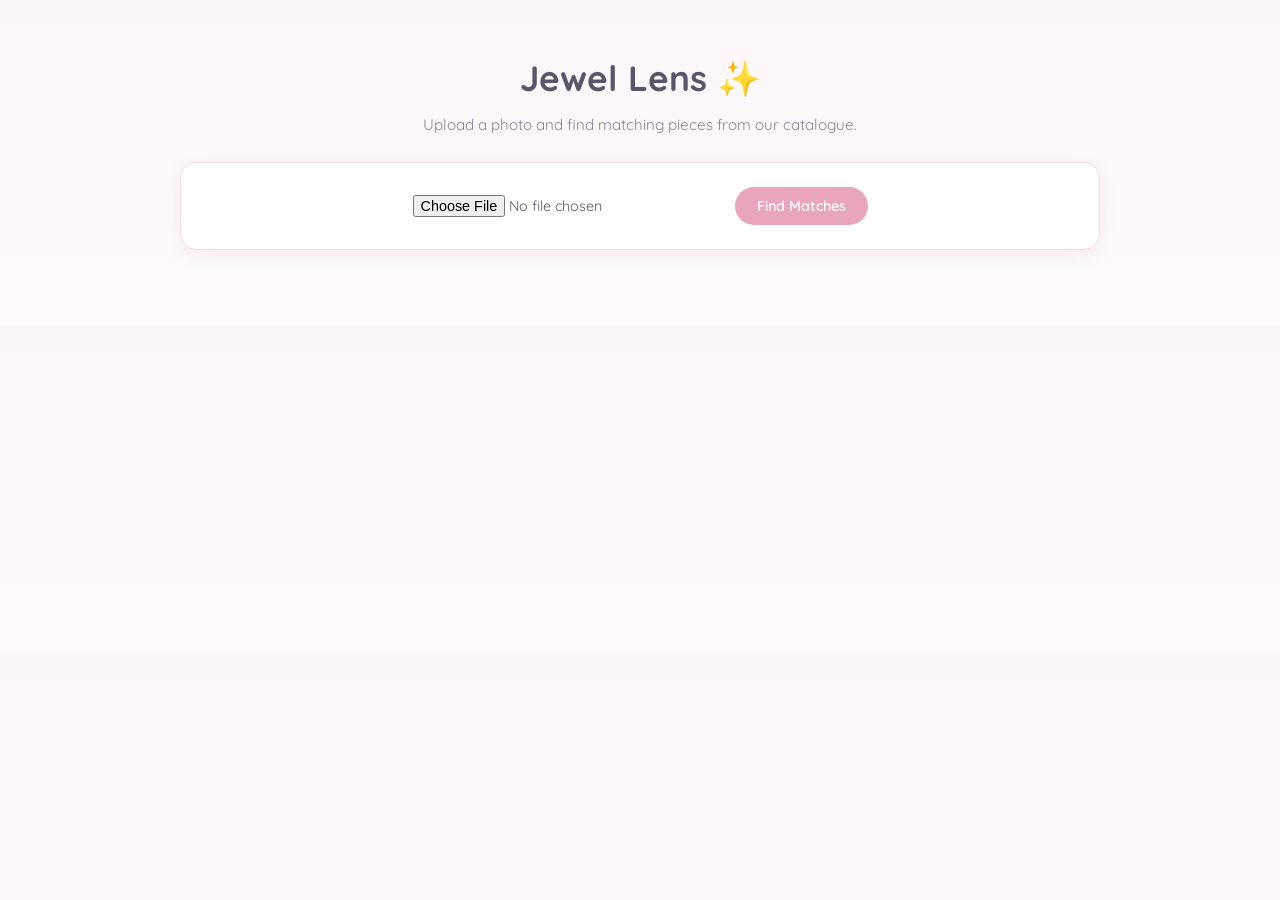
==== src/frontend/static/index.html @ 09727e8f "Added phase 4 to 7, python flask app" ====
<!DOCTYPE html>
<html lang="en">
<head>
<meta charset="UTF-8">
<title>Jewel Lens</title>
<link rel="preconnect" href="https://fonts.googleapis.com">
<link href="https://fonts.googleapis.com/css2?family=Quicksand:wght@400;600;700&display=swap" rel="stylesheet">
<link rel="stylesheet" href="style.css">
</head>
<body>
  <div class="page">
    <header class="hero">
      <h1>Jewel Lens ✨</h1>
      <p>Upload a photo and find matching pieces from our catalogue.</p>
    </header>

    <div class="upload-card">
      <input type="file" id="fileInput" accept="image/*">
      <button onclick="upload()">Find Matches</button>
    </div>

    <div id="filterBar" class="filter-bar" style="display:none;">
      <label>Sort</label>
      <select id="sortBy" onchange="reFilter()">
        <option value="relevance">Relevance</option>
        <option value="price_low">Price: Low to High</option>
        <option value="price_high">Price: High to Low</option>
      </select>
      <label>Min ₹</label>
      <input type="number" id="minPrice" onchange="reFilter()">
      <label>Max ₹</label>
      <input type="number" id="maxPrice" onchange="reFilter()">
    </div>

    <div id="status"></div>
    <div id="results"></div>
  </div>

  <script src="app.js"></script>
</body>
</html>
---- src/frontend/static/style.css ----
:root {
  --bg: #fdf6f9;
  --pink: #f7d9e3;
  --pink-dark: #e8a5bb;
  --lavender: #e6def5;
  --mint: #d9f0e6;
  --peach: #fbe4d8;
  --text: #5c5468;
  --text-soft: #8b8296;
  --card-bg: #ffffff;
  --radius: 16px;
  --shadow: 0 4px 16px rgba(200, 170, 190, 0.18);
}

* { box-sizing: border-box; }

body {
  font-family: 'Quicksand', sans-serif;
  background: linear-gradient(180deg, var(--bg) 0%, #fffaf9 100%);
  color: var(--text);
  margin: 0;
  padding: 0;
}

.page {
  max-width: 960px;
  margin: 0 auto;
  padding: 32px 20px 60px;
}

.hero {
  text-align: center;
  margin-bottom: 28px;
}

.hero h1 {
  font-size: 2.2rem;
  font-weight: 700;
  color: var(--text);
  margin-bottom: 4px;
}

.hero p {
  color: var(--text-soft);
  font-size: 0.95rem;
}

.upload-card {
  background: var(--card-bg);
  border: 1px solid var(--pink);
  border-radius: var(--radius);
  box-shadow: var(--shadow);
  padding: 24px;
  display: flex;
  align-items: center;
  gap: 16px;
  justify-content: center;
  flex-wrap: wrap;
}

input[type="file"] {
  font-family: inherit;
  font-size: 0.9rem;
}

button {
  background: var(--pink-dark);
  color: white;
  border: none;
  border-radius: 999px;
  padding: 10px 22px;
  font-family: inherit;
  font-weight: 600;
  font-size: 0.9rem;
  cursor: pointer;
  transition: transform 0.15s ease, background 0.15s ease;
}

button:hover {
  background: #dd8fa9;
  transform: translateY(-1px);
}

.filter-bar {
  margin: 20px 0;
  display: flex;
  gap: 14px;
  align-items: center;
  flex-wrap: wrap;
  background: var(--lavender);
  border-radius: 999px;
  padding: 10px 20px;
  font-size: 0.85rem;
  color: var(--text);
}

.filter-bar label {
  font-weight: 600;
}

.filter-bar select,
.filter-bar input {
  border: 1px solid #ddd0e8;
  border-radius: 8px;
  padding: 5px 8px;
  font-family: inherit;
  font-size: 0.85rem;
  background: white;
}

.filter-bar input[type="number"] {
  width: 80px;
}

#status {
  margin: 16px 0;
  font-weight: 600;
  color: var(--text-soft);
  text-align: center;
}

.item-block {
  background: var(--card-bg);
  border: 1px solid #f0e4ea;
  border-radius: var(--radius);
  box-shadow: var(--shadow);
  padding: 20px;
  margin-bottom: 24px;
}

.item-block h3 {
  margin-top: 0;
  font-size: 1.1rem;
  color: var(--text);
  display: flex;
  align-items: center;
  gap: 10px;
  flex-wrap: wrap;
}

.item-block h3 span {
  font-size: 0.75rem;
  padding: 3px 10px;
  border-radius: 999px;
  font-weight: 700;
  color: white;
}

.candidates {
  display: flex;
  gap: 14px;
  flex-wrap: wrap;
  margin-top: 12px;
}

.candidate-card {
  background: var(--peach);
  border-radius: 12px;
  padding: 14px;
  width: 190px;
  font-size: 0.82rem;
  transition: transform 0.15s ease;
}

.candidate-card:hover {
  transform: translateY(-2px);
}

.candidate-card .title {
  font-weight: 700;
  font-size: 0.85rem;
  min-height: 34px;
  color: var(--text);
}

.candidate-card p {
  margin: 4px 0;
  color: var(--text-soft);
}

.candidate-card a {
  display: inline-block;
  margin-top: 6px;
  color: var(--pink-dark);
  font-weight: 700;
  text-decoration: none;
  font-size: 0.8rem;
}

.candidate-card a:hover {
  text-decoration: underline;
}

.candidate-card .result-img {
  width: 100%;
  height: 120px;
  object-fit: cover;
  border-radius: 8px;
  margin-bottom: 8px;
}
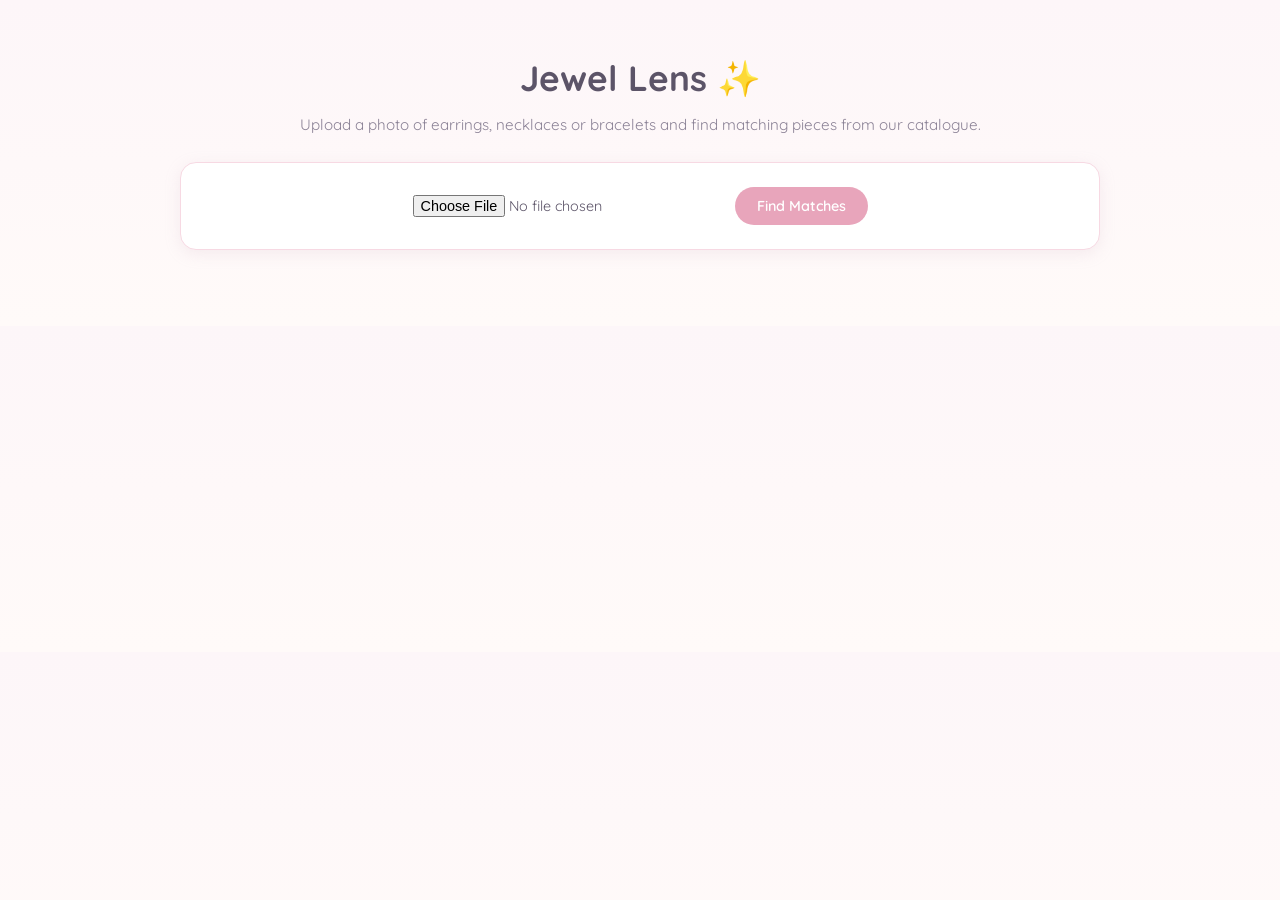
==== commit bedaaf92: "Jewel Lens v2: measurable evaluation, fused category, calibrated open-set, recommender UI - Evaluati" ====
--- a/src/frontend/static/index.html
+++ b/src/frontend/static/index.html
@@ -1,41 +1,49 @@
 <!DOCTYPE html>
 <html lang="en">
+
 <head>
-<meta charset="UTF-8">
-<title>Jewel Lens</title>
-<link rel="preconnect" href="https://fonts.googleapis.com">
-<link href="https://fonts.googleapis.com/css2?family=Quicksand:wght@400;600;700&display=swap" rel="stylesheet">
-<link rel="stylesheet" href="style.css">
+    <meta charset="UTF-8">
+    <meta name="viewport" content="width=device-width, initial-scale=1">
+    <title>Jewel Lens</title>
+    <link rel="preconnect" href="https://fonts.googleapis.com">
+    <link href="https://fonts.googleapis.com/css2?family=Quicksand:wght@400;600;700&display=swap" rel="stylesheet">
+    <link rel="stylesheet" href="style.css">
 </head>
+
 <body>
-  <div class="page">
-    <header class="hero">
-      <h1>Jewel Lens ✨</h1>
-      <p>Upload a photo and find matching pieces from our catalogue.</p>
-    </header>
+    <div class="page">
+        <header class="hero">
+            <h1>Jewel Lens ✨</h1>
+            <p>Upload a photo of earrings, necklaces or bracelets and find matching pieces from our catalogue.</p>
+        </header>
 
-    <div class="upload-card">
-      <input type="file" id="fileInput" accept="image/*">
-      <button onclick="upload()">Find Matches</button>
+        <div class="upload-card">
+            <input type="file" id="fileInput" accept="image/*">
+            <button onclick="upload()">Find Matches</button>
+        </div>
+
+        <div id="filterBar" class="filter-bar" style="display:none;">
+            <label for="sortBy">Sort</label>
+            <select id="sortBy" onchange="reFilter()">
+                <option value="relevance">Relevance</option>
+                <option value="price_low">Price: Low to High</option>
+                <option value="price_high">Price: High to Low</option>
+            </select>
+            <label for="minPrice">Min ₹</label>
+            <input type="number" id="minPrice" min="0" onchange="reFilter()">
+            <label for="maxPrice">Max ₹</label>
+            <input type="number" id="maxPrice" min="0" onchange="reFilter()">
+        </div>
+
+        <div id="status" role="status"></div>
+        <div id="queryPreviewContainer" style="display:none;">
+            <h3>Your photo</h3>
+            <img id="queryPreviewImg" alt="Uploaded photo" />
+        </div>
+        <div id="results"></div>
     </div>
 
-    <div id="filterBar" class="filter-bar" style="display:none;">
-      <label>Sort</label>
-      <select id="sortBy" onchange="reFilter()">
-        <option value="relevance">Relevance</option>
-        <option value="price_low">Price: Low to High</option>
-        <option value="price_high">Price: High to Low</option>
-      </select>
-      <label>Min ₹</label>
-      <input type="number" id="minPrice" onchange="reFilter()">
-      <label>Max ₹</label>
-      <input type="number" id="maxPrice" onchange="reFilter()">
-    </div>
+    <script src="app.js"></script>
+</body>
 
-    <div id="status"></div>
-    <div id="results"></div>
-  </div>
-
-  <script src="app.js"></script>
-</body>
-</html>+</html>
--- a/src/frontend/static/style.css
+++ b/src/frontend/static/style.css
@@ -197,4 +197,130 @@
   object-fit: cover;
   border-radius: 8px;
   margin-bottom: 8px;
-}+}
+
+#queryPreviewContainer {
+  margin-bottom: 24px;
+  text-align: center;
+}
+
+#queryPreviewImg {
+  max-width: 280px;
+  max-height: 280px;
+  border-radius: 12px;
+  box-shadow: 0 2px 8px rgba(0,0,0,0.15);
+  object-fit: contain;
+}
+/* --- Phase 9: detected crop, category, tiers, "more like this" --- */
+.item-head {
+  display: flex;
+  gap: 16px;
+  align-items: flex-start;
+  flex-wrap: wrap;
+  margin-bottom: 8px;
+}
+
+.crop-thumb {
+  width: 120px;
+  height: 120px;
+  object-fit: contain;
+  background: var(--bg);
+  border: 2px solid var(--lavender);
+  border-radius: 12px;
+  flex: none;
+}
+
+.item-info {
+  flex: 1 1 220px;
+  min-width: 0;
+}
+
+.item-info h3 { margin-bottom: 6px; }
+
+.chip {
+  font-size: 0.75rem;
+  padding: 3px 10px;
+  border-radius: 999px;
+  font-weight: 700;
+  color: white;
+}
+
+.category {
+  margin: 0 0 4px;
+  font-weight: 700;
+  color: var(--text);
+}
+
+.muted {
+  color: var(--text-soft);
+  font-weight: 400;
+}
+
+.reason {
+  margin: 6px 0 0;
+  font-size: 0.85rem;
+  color: var(--text-soft);
+}
+
+.tier h4,
+.panel-head h4 {
+  margin: 16px 0 0;
+  font-size: 0.95rem;
+  color: var(--text);
+}
+
+.tier + .tier h4 { margin-top: 20px; }
+
+.card-actions {
+  display: flex;
+  gap: 8px;
+  align-items: center;
+  flex-wrap: wrap;
+  margin-top: 6px;
+}
+
+.card-actions a { margin-top: 0; }
+
+.more-btn,
+button.secondary {
+  background: white;
+  color: var(--pink-dark);
+  border: 1px solid var(--pink-dark);
+  padding: 4px 10px;
+  font-size: 0.75rem;
+}
+
+.more-btn:hover,
+button.secondary:hover {
+  background: var(--pink);
+  color: var(--text);
+}
+
+.similar-panel {
+  margin-top: 18px;
+  padding: 14px 16px 16px;
+  background: var(--lavender);
+  border-radius: 12px;
+}
+
+.similar-panel .candidate-card { background: white; }
+
+.panel-head {
+  display: flex;
+  justify-content: space-between;
+  align-items: center;
+  gap: 10px;
+  flex-wrap: wrap;
+}
+
+.panel-head h4 { margin: 0; }
+
+@media (max-width: 600px) {
+  .page { padding: 20px 16px 48px; }
+  .hero h1 { font-size: 1.8rem; }
+  .filter-bar { border-radius: 16px; }
+  .candidates { gap: 10px; }
+  .candidate-card { width: calc(50% - 5px); padding: 10px; }
+  .candidate-card .result-img { height: 110px; }
+  .crop-thumb { width: 96px; height: 96px; }
+}
